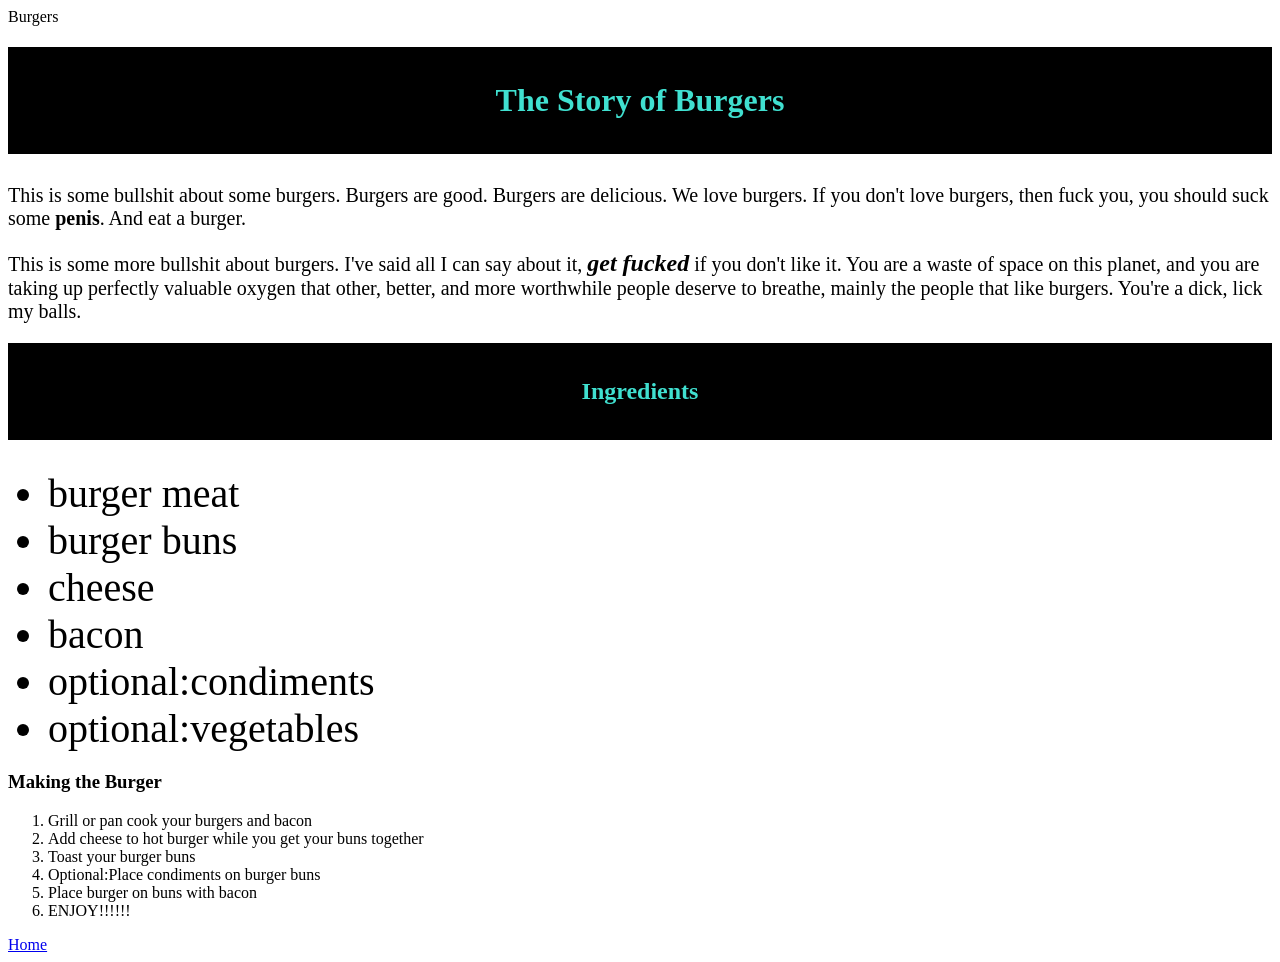
==== recipes/burger/burger.html @ 940efb59 "Change ol to have background" ====
<!DOCTYPE html>
<html lang="en">
<head>
    <meta charset="UTF-8">
    <meta name="viewport" content="width=device-width, initial-scale=1.0">
    <link rel="stylesheet" href="style.css">
    <title>Burgers</title>
</head>
<body>
    <header>Burgers</header>

        <h1><div class="story">The Story of Burgers</div></h1>

            <p>This is some bullshit about some burgers. Burgers are good. Burgers are 
                        delicious. We love burgers. If you don't love burgers, then fuck 
                        you, you should suck some <strong>penis</strong>. And eat a burger.
                    </p>

                    <p>This is some more bullshit about burgers. I've said all
                        I can say about it, <span id="fucked"><em><strong>get fucked</strong></em></span> if you don't like it. 
                        You are a waste of space on this planet, and you are
                        taking up perfectly valuable oxygen that other, better, 
                        and more worthwhile people deserve to breathe, mainly
                        the people that like burgers. You're a dick, lick my balls.</p>

                        <h2><div class="story">Ingredients</div></h2>

                            <ul>
                                <div class="list"><li>burger meat</li>
                                <li>burger buns</li>
                                <li>cheese</li>
                                <li>bacon</li>
                                <li>optional:condiments</li>
                                <li>optional:vegetables</li></div>
                                

                            </ul>

                                <h3>Making the Burger</h3>

                                    <ol>
                                        <li>Grill or pan cook your burgers and bacon</li>
                                        <li>Add cheese to hot burger while you
                                            get your buns together
                                        </li>
                                        <li>Toast your burger buns</li>
                                        <li>Optional:Place condiments on burger buns</li>
                                        <li>Place burger on buns with bacon</li>
                                        <li>ENJOY!!!!!!</li>
                                    </ol>

</body>

<footer>

<a href="../recipes/odin-recipes/index.html">Home</a>


</footer>

</html>
---- recipes/burger/style.css ----
p{
    font-size: 20px;

}








.story{
    background-color: black;
    color: turquoise;
    padding: 35px;
    margin-bottom: 30px;
    text-align: center;
}

#fucked{
    display: inline;
    font-size: larger;


}

.list{
    font-size: 40px;

}
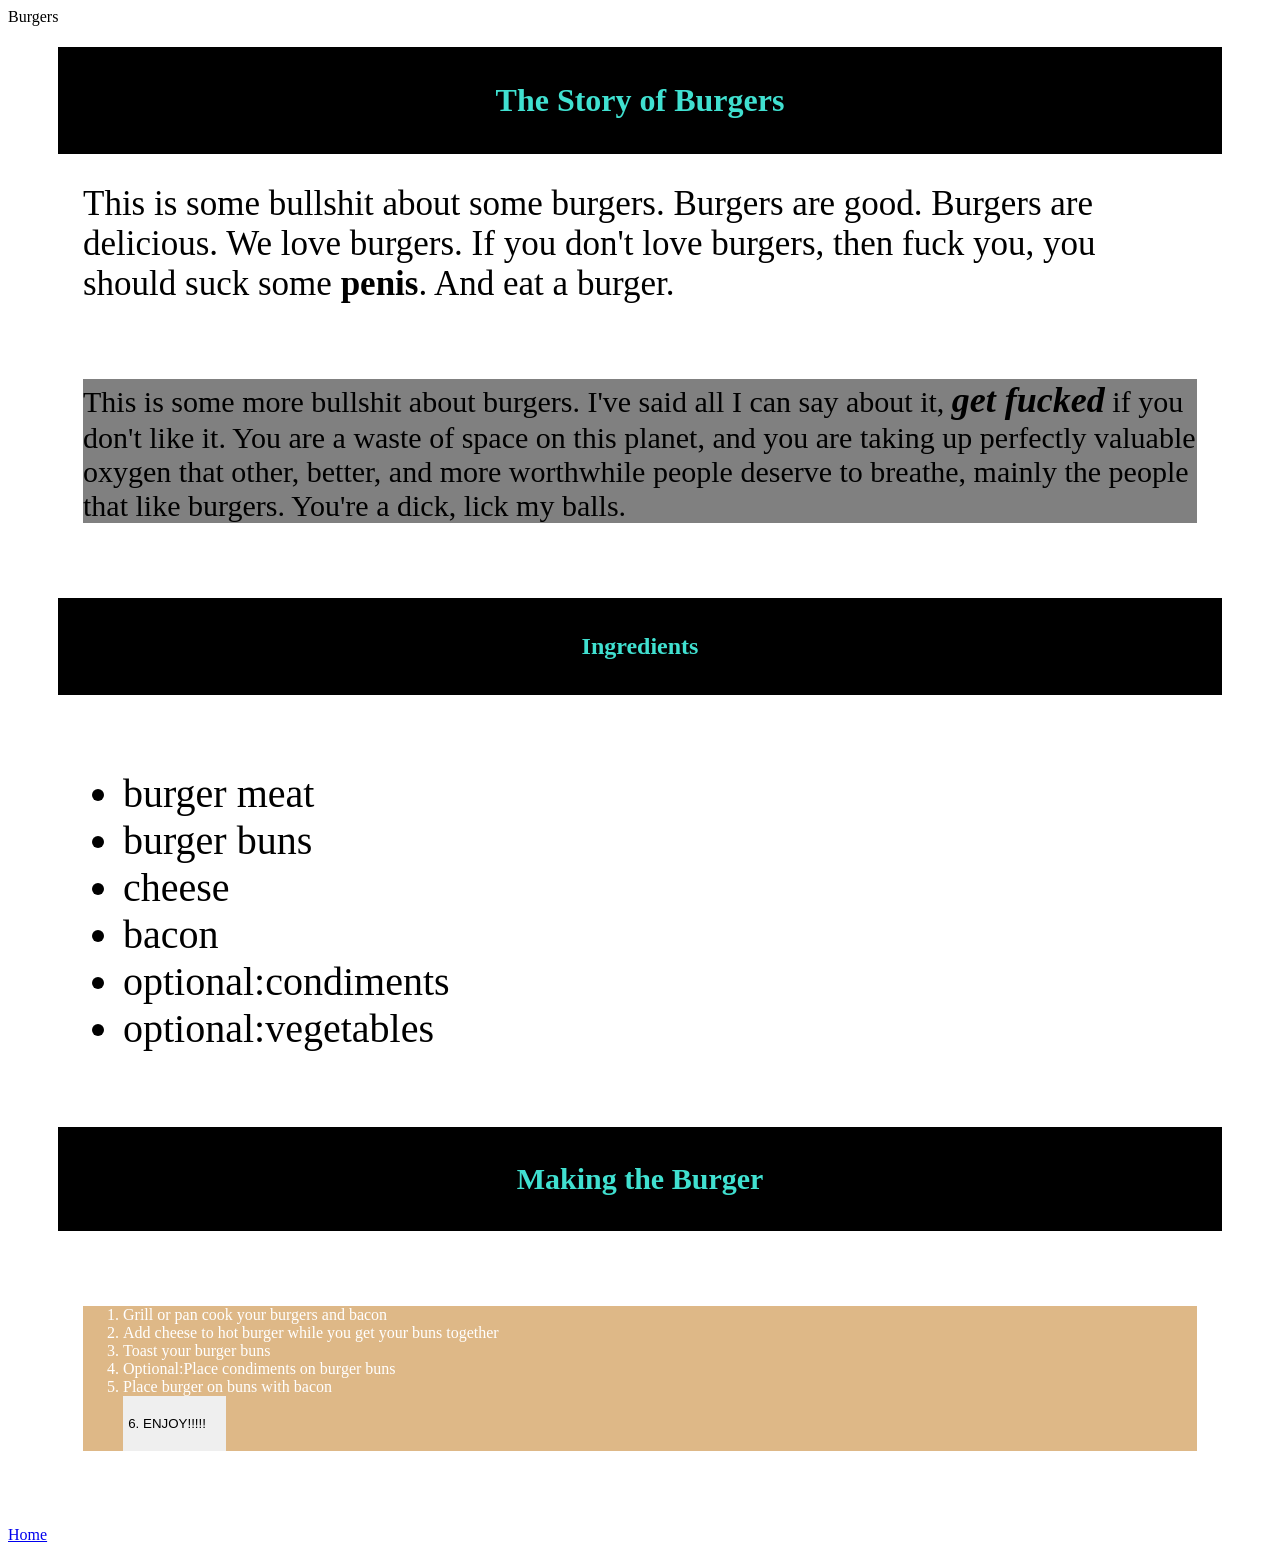
==== commit 0bfcea87: "make button functional" ====
--- a/recipes/burger/burger.html
+++ b/recipes/burger/burger.html
@@ -11,17 +11,16 @@
 
         <h1><div class="story">The Story of Burgers</div></h1>
 
-            <p>This is some bullshit about some burgers. Burgers are good. Burgers are 
+            <p><div class="p-one">This is some bullshit about some burgers. Burgers are good. Burgers are 
                         delicious. We love burgers. If you don't love burgers, then fuck 
-                        you, you should suck some <strong>penis</strong>. And eat a burger.
-                    </p>
+                        you, you should suck some <strong>penis</strong>. And eat a burger.</div></p>
 
-                    <p>This is some more bullshit about burgers. I've said all
+                    <p><div class="p-two">This is some more bullshit about burgers. I've said all
                         I can say about it, <span id="fucked"><em><strong>get fucked</strong></em></span> if you don't like it. 
                         You are a waste of space on this planet, and you are
                         taking up perfectly valuable oxygen that other, better, 
                         and more worthwhile people deserve to breathe, mainly
-                        the people that like burgers. You're a dick, lick my balls.</p>
+                        the people that like burgers. You're a dick, lick my balls.</div></p>
 
                         <h2><div class="story">Ingredients</div></h2>
 
@@ -36,7 +35,7 @@
 
                             </ul>
 
-                                <h3>Making the Burger</h3>
+                                <h3><div class="story">Making the Burger</div></h3>
 
                                     <ol>
                                         <li>Grill or pan cook your burgers and bacon</li>
@@ -46,7 +45,7 @@
                                         <li>Toast your burger buns</li>
                                         <li>Optional:Place condiments on burger buns</li>
                                         <li>Place burger on buns with bacon</li>
-                                        <li>ENJOY!!!!!!</li>
+                                        <button><li>ENJOY!!!!!</li></button>
                                     </ol>
 
 </body>
--- a/recipes/burger/style.css
+++ b/recipes/burger/style.css
@@ -1,31 +1,65 @@
-p{
-    font-size: 20px;
-
-}
-
-
-
-
-
-
-
-
 .story{
     background-color: black;
     color: turquoise;
     padding: 35px;
     margin-bottom: 30px;
     text-align: center;
+    border-left: 50px;
+    border-right: 50px;
+    margin-left: 50px;
+    margin-right: 50px;
+    
+    
+}
+
+.p-one{
+    margin-left: 75px;
+    margin-right: 75px;
+    border: 50px;
+    font-size: 35px;
+
+}
+
+.p-two{
+    margin: 75px;
+    font-size: 30px;
+    background-color: grey;
+
+
 }
 
 #fucked{
     display: inline;
     font-size: larger;
+    
+    
+}
+
+.list{
+    font-size: 40px;
+    margin: 75px;
 
 
 }
 
-.list{
-    font-size: 40px;
+h3{
+    font-size: 30px;
+
+}
+
+ol{
+    margin: 75px;
+    background-color: burlywood;
+    color: white;
+
+}
+
+button{
+    size: 100px;
+    padding: 20px;
+    border: 300px;
+    border-color: blue;
+    text-align: center;
+    display: flex;
 
 }
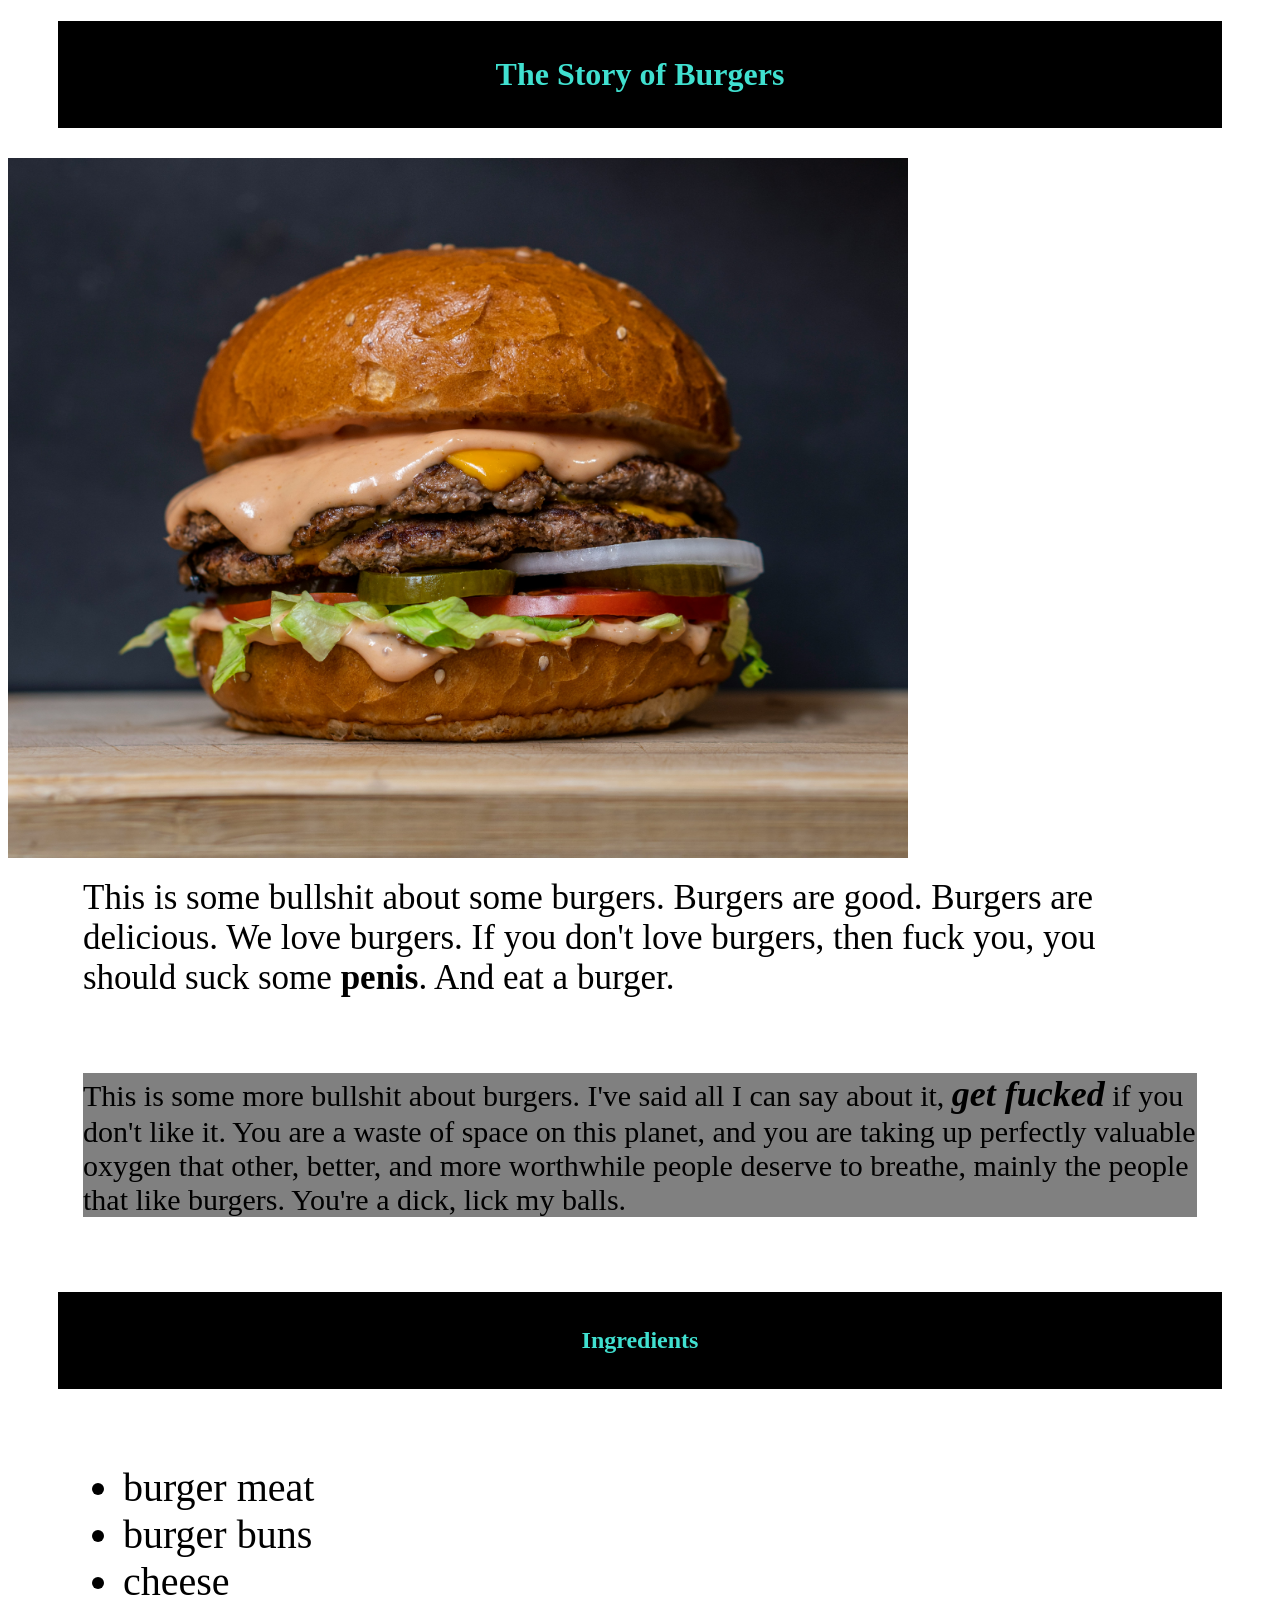
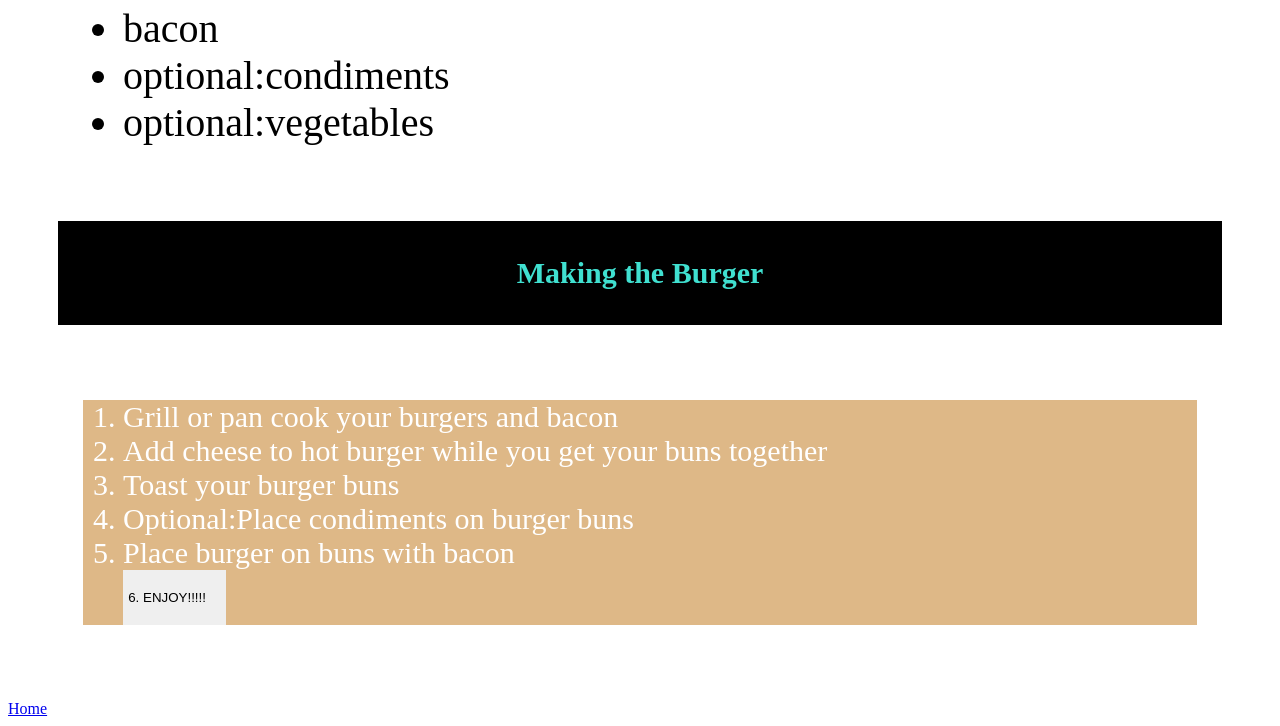
==== commit ca584b04: "Start work on pizza" ====
--- a/recipes/burger/burger.html
+++ b/recipes/burger/burger.html
@@ -7,9 +7,12 @@
     <title>Burgers</title>
 </head>
 <body>
-    <header>Burgers</header>
+    
 
         <h1><div class="story">The Story of Burgers</div></h1>
+
+
+            <img src="../../img/burger.jpg" height="700" width="900" alt="Photo of a delectible cheeseburger">
 
             <p><div class="p-one">This is some bullshit about some burgers. Burgers are good. Burgers are 
                         delicious. We love burgers. If you don't love burgers, then fuck 
--- a/recipes/burger/style.css
+++ b/recipes/burger/style.css
@@ -51,6 +51,7 @@
     margin: 75px;
     background-color: burlywood;
     color: white;
+    font-size: 30px;
 
 }
 
